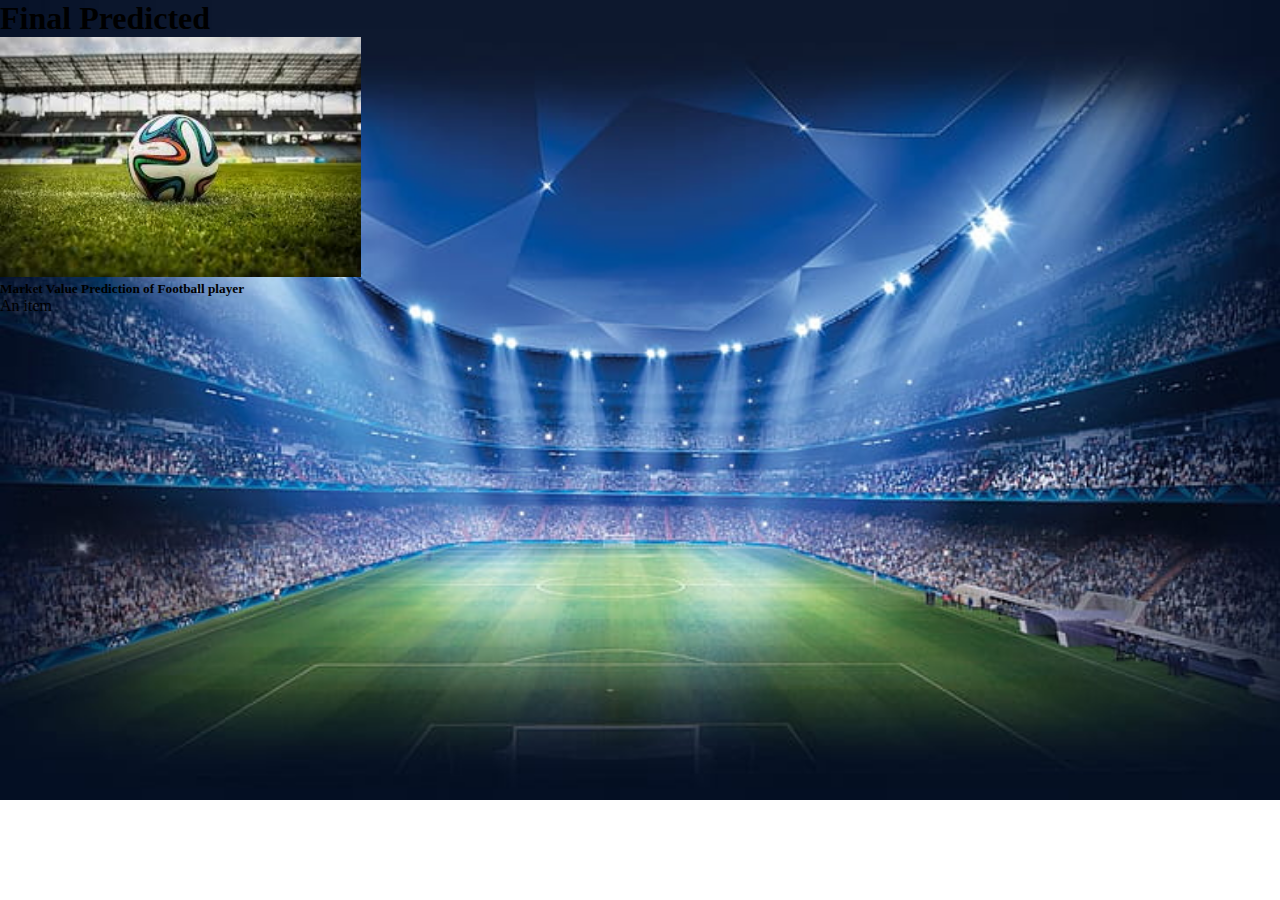
==== templates/predict.html @ d3d2e1e7 "front index.html template is ready" ====
<!DOCTYPE html>
<html lang="en">
<head>
    <meta charset="UTF-8">
    <meta http-equiv="X-UA-Compatible" content="IE=edge">
    <meta name="viewport" content="width=device-width, initial-scale=1.0">
    <title>Football Player Value Prediction</title>
    <script src="https://cdnjs.cloudflare.com/ajax/libs/bootstrap/5.2.3/js/bootstrap.min.js" integrity="sha512-1/RvZTcCDEUjY/CypiMz+iqqtaoQfAITmNSJY17Myp4Ms5mdxPS5UV7iOfdZoxcGhzFbOm6sntTKJppjvuhg4g==" crossorigin="anonymous" referrerpolicy="no-referrer"></script>
    <link href="https://cdn.jsdelivr.net/npm/bootstrap@5.1.3/dist/css/bootstrap.min.css" rel="stylesheet" integrity="sha384-1BmE4kWBq78iYhFldvKuhfTAU6auU8tT94WrHftjDbrCEXSU1oBoqyl2QvZ6jIW3" crossorigin="anonymous">
    <link rel="stylesheet" href="../static/style1.css">
</head>
<body>
  
    <div class="container">
        <h1 class="text-light text-center m-4">Final Predicted </h1>
    </div>

    <div class="card  mt-5 rounded" style="width: 25rem; height: 25rem; left: 35rem;">
        <img src="../static/foot1.jpeg" class="card-img-top" alt="..." style="height: 15rem;">
        <div class="card-body">
          <h5 class="card-title text-center  fw-bold text-primary">  Market Value Prediction of Football player</h5>
        </div>
        <ul class="list-group list-group-flush mb-5 text-center">
          <li class="list-group-item">An item</li>
         
        </ul>
       
      </div>


    
   
    
    
</body>
</html>
---- static/style1.css ----
*{
    box-sizing: border-box;
    margin: 0;
    padding: 0;
}
body{
    background: url(../static/foot3.jpg);
    background-repeat: no-repeat;
    background-size: cover;
}
form{
    box-shadow: 2px 6px 100px #ffffff;
}
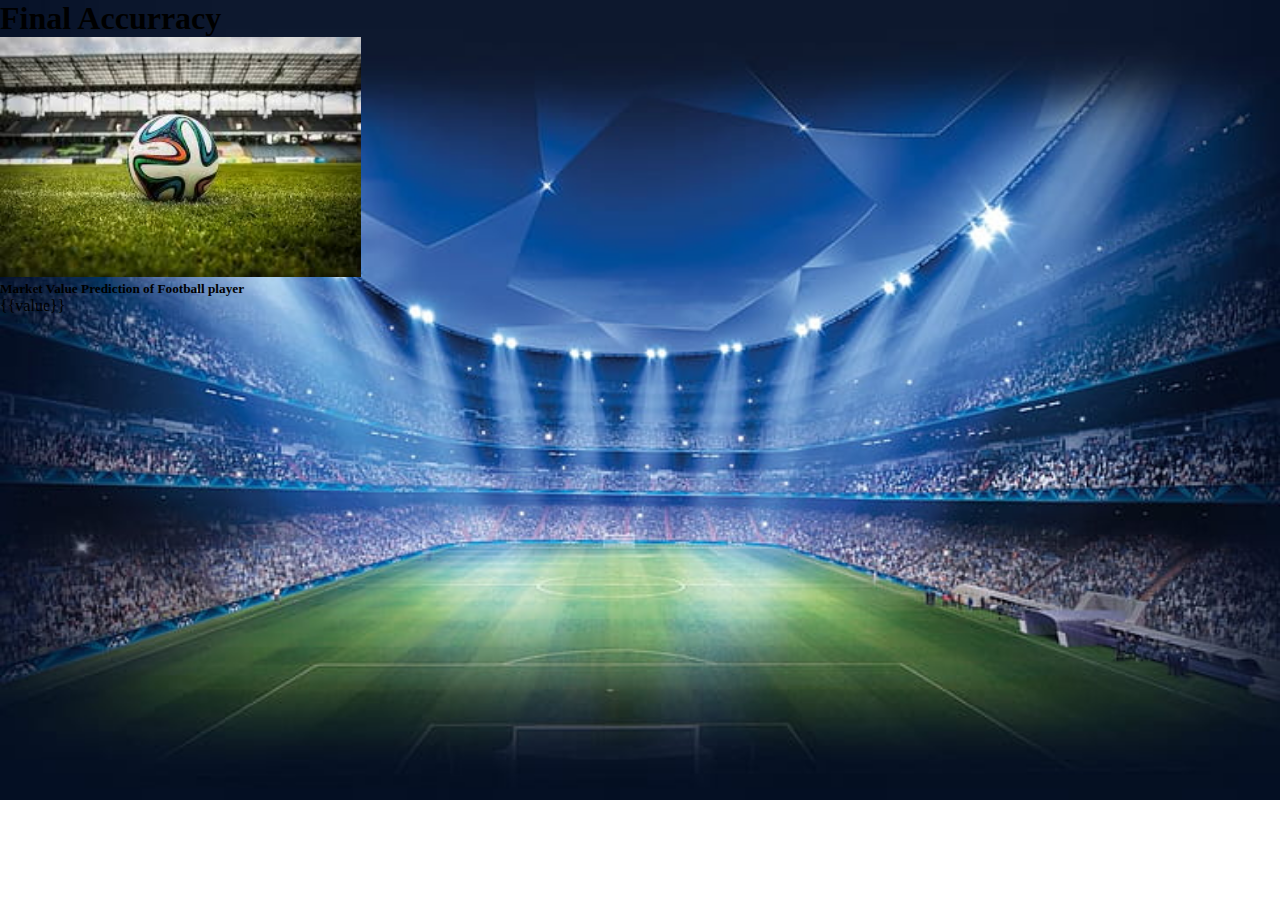
==== commit cea3b2df: "test" ====
--- a/templates/predict.html
+++ b/templates/predict.html
@@ -1,36 +1,43 @@
 <!DOCTYPE html>
 <html lang="en">
+
 <head>
-    <meta charset="UTF-8">
-    <meta http-equiv="X-UA-Compatible" content="IE=edge">
-    <meta name="viewport" content="width=device-width, initial-scale=1.0">
-    <title>Football Player Value Prediction</title>
-    <script src="https://cdnjs.cloudflare.com/ajax/libs/bootstrap/5.2.3/js/bootstrap.min.js" integrity="sha512-1/RvZTcCDEUjY/CypiMz+iqqtaoQfAITmNSJY17Myp4Ms5mdxPS5UV7iOfdZoxcGhzFbOm6sntTKJppjvuhg4g==" crossorigin="anonymous" referrerpolicy="no-referrer"></script>
-    <link href="https://cdn.jsdelivr.net/npm/bootstrap@5.1.3/dist/css/bootstrap.min.css" rel="stylesheet" integrity="sha384-1BmE4kWBq78iYhFldvKuhfTAU6auU8tT94WrHftjDbrCEXSU1oBoqyl2QvZ6jIW3" crossorigin="anonymous">
-    <link rel="stylesheet" href="../static/style1.css">
+  <meta charset="UTF-8">
+  <meta http-equiv="X-UA-Compatible" content="IE=edge">
+  <meta name="viewport" content="width=device-width, initial-scale=1.0">
+  <title>Football Player Value Prediction</title>
+  <script src="https://cdnjs.cloudflare.com/ajax/libs/bootstrap/5.2.3/js/bootstrap.min.js"
+    integrity="sha512-1/RvZTcCDEUjY/CypiMz+iqqtaoQfAITmNSJY17Myp4Ms5mdxPS5UV7iOfdZoxcGhzFbOm6sntTKJppjvuhg4g=="
+    crossorigin="anonymous" referrerpolicy="no-referrer"></script>
+  <link href="https://cdn.jsdelivr.net/npm/bootstrap@5.1.3/dist/css/bootstrap.min.css" rel="stylesheet"
+    integrity="sha384-1BmE4kWBq78iYhFldvKuhfTAU6auU8tT94WrHftjDbrCEXSU1oBoqyl2QvZ6jIW3" crossorigin="anonymous">
+  <link rel="stylesheet" href="../static/style1.css">
 </head>
+
 <body>
-  
-    <div class="container">
-        <h1 class="text-light text-center m-4">Final Predicted </h1>
-    </div>
-
-    <div class="card  mt-5 rounded" style="width: 25rem; height: 25rem; left: 35rem;">
-        <img src="../static/foot1.jpeg" class="card-img-top" alt="..." style="height: 15rem;">
-        <div class="card-body">
-          <h5 class="card-title text-center  fw-bold text-primary">  Market Value Prediction of Football player</h5>
-        </div>
-        <ul class="list-group list-group-flush mb-5 text-center">
-          <li class="list-group-item">An item</li>
-         
-        </ul>
-       
-      </div>
 
 
-    
-   
-    
-    
+  <div class="container">
+    <h1 class="text-light text-center m-4">Final Accurracy </h1>
+  </div>
+
+  <div class="card  mt-5 rounded" style="width: 25rem; height: 25rem; left: 28rem;">
+    <img src="../static/foot1.jpeg" class="card-img-top" alt="..." style="height: 15rem;">
+    <div class="card-body">
+      <h5 class="card-title text-center  fw-bold text-primary"> Market Value Prediction of Football player</h5>
+    </div>
+    <ul class="list-group list-group-flush  text-center">
+      <li class="list-group-item fw-bold text-success display-4">{{value}}</li>
+
+    </ul>
+
+  </div>
+
+
+
+
+
+
 </body>
+
 </html>